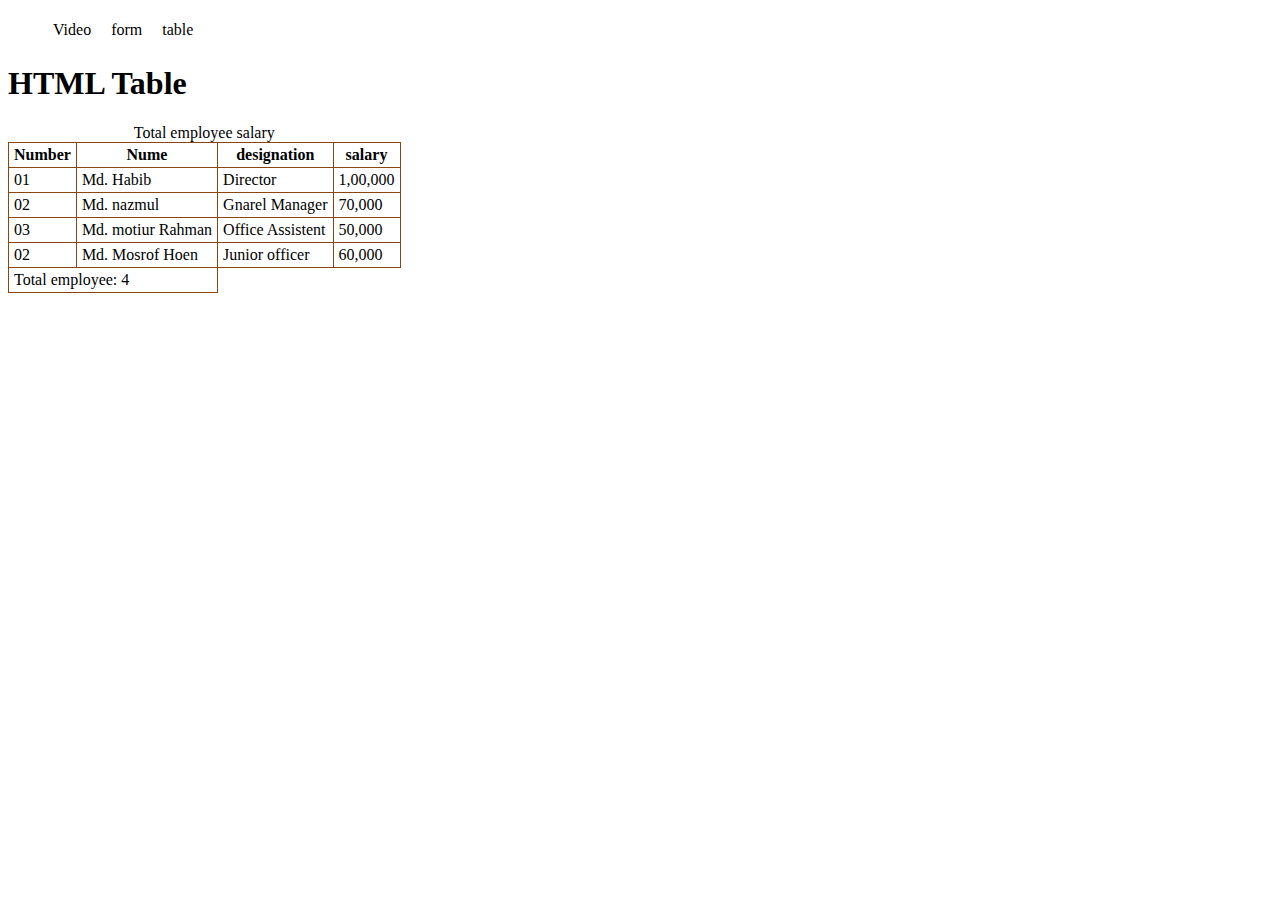
==== table.html @ 70f15592 "habibi" ====
<!DOCTYPE html>
<html lang="en">
<head>
    <meta charset="UTF-8">
    <meta name="viewport" content="width=device-width, initial-scale=1.0">
    <title>HTML Table </title>
    <style>
        table{
            border-collapse: collapse;
        }
        td, th{
            border: 1px solid saddlebrown;
            padding: 3px 5px;
        }
    </style>
    <link rel="stylesheet" href="nav.css">
</head>
<body>
    <header>
        <nav>
            <ul>
                <li><a href="video and odio.html">Video</a></li>
                <li><a href="from.html">form</a></li>
                <li><a href="table.html">table</a></li>
            </ul>
        </nav>
    </header>
   <main>
    <h1>HTML Table </h1>
    <table>
        <caption>Total employee salary</caption>
        <thead>
            <tr>
                <th>Number</th>
                <th>Nume</th>
                <th>designation</th>
                <th>salary</th>
            </tr>
        </thead>
        <tbody>
            <tr>
                <td>01</td>
                <td>Md. Habib</td>
                <td>Director</td>
                <td>1,00,000</td>
            </tr>
            <tr>
                <td>02</td>
                <td>Md. nazmul</td>
                <td>Gnarel Manager</td>
                <td>70,000</td>
            </tr>
            <tr>
                <td>03</td>
                <td>Md. motiur Rahman</td>
                <td>Office Assistent </td>
                <td>50,000</td>
            </tr>
            <tr>
                <td>02</td>
                <td>Md. Mosrof Hoen</td>
                <td>Junior officer</td>
                <td>60,000</td>
            </tr>
        </tbody>
    <tfoot>
        <td colspan="2">Total employee: 4</td>
    </tfoot>
</table>
   </main>
</body>
</html>
---- nav.css ----
nav > ul{
    display:flex 
}
nav li{
    list-style: none;
    margin-right: 10px;
    padding: 5px;
}
nav li a {
    text-decoration: none;
    color:black
}
nav li:hover{
    background-color: bisque;
}
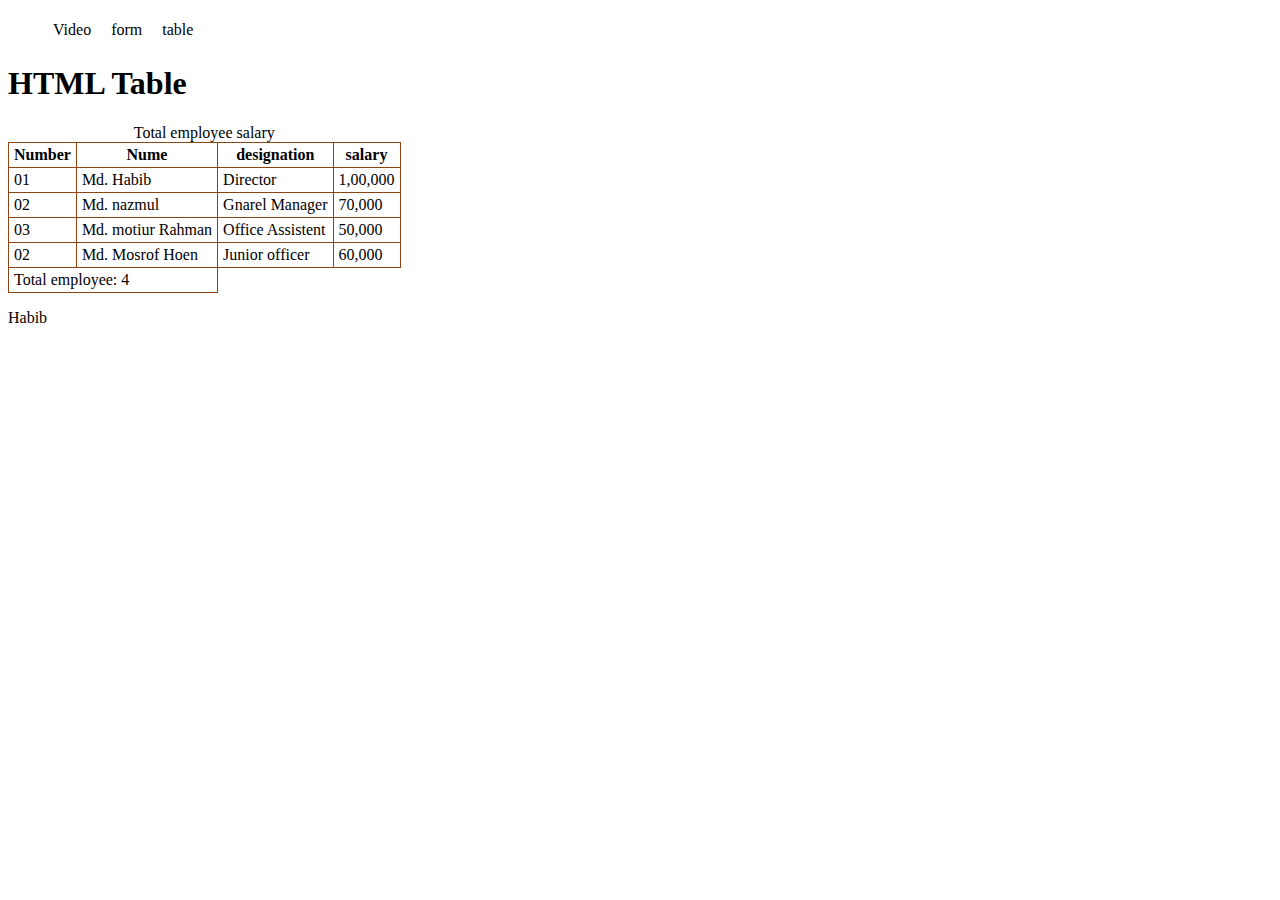
==== commit 0ec10e37: "habib add" ====
--- a/table.html
+++ b/table.html
@@ -67,6 +67,7 @@
         <td colspan="2">Total employee: 4</td>
     </tfoot>
 </table>
+<p>Habib</p>
    </main>
 </body>
 </html>